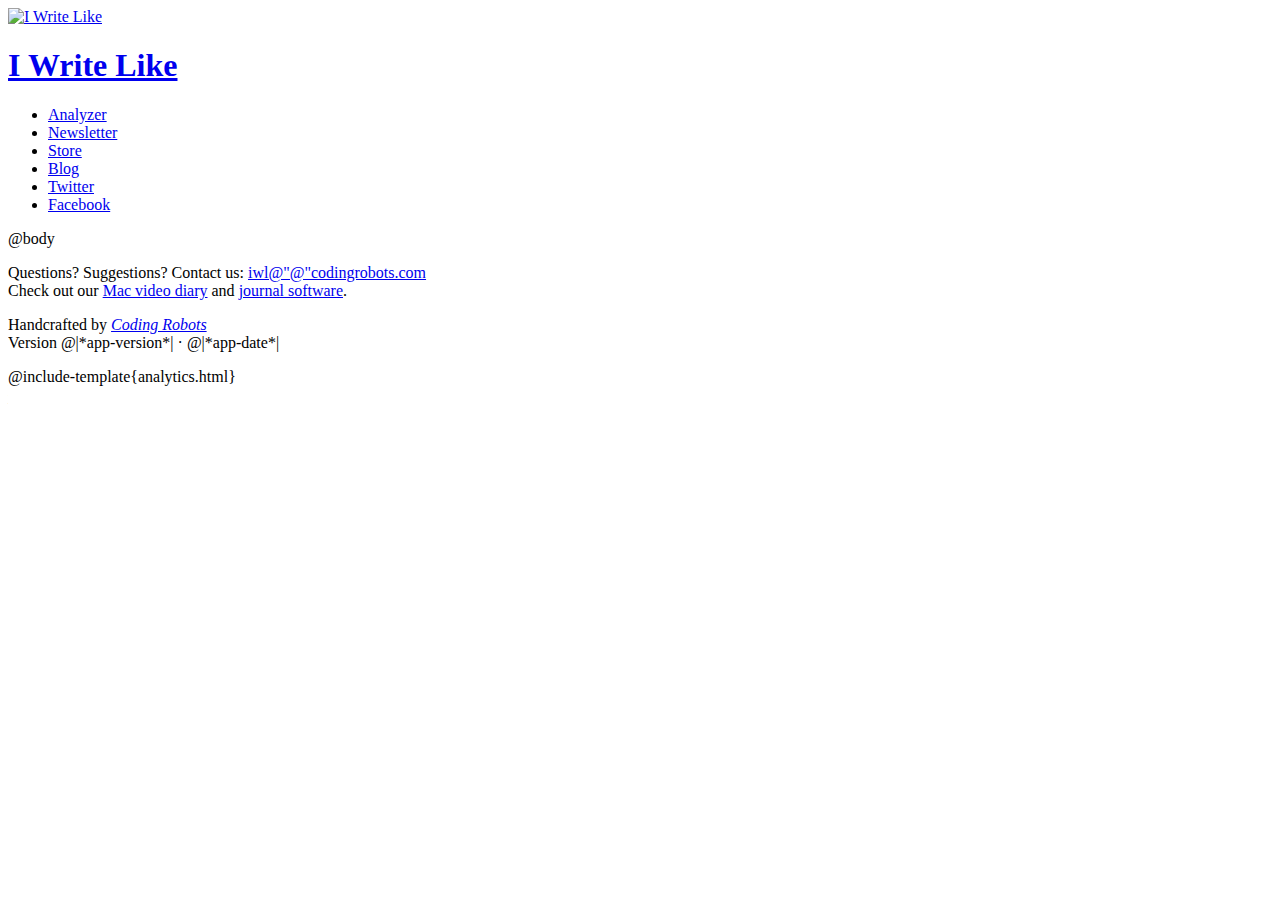
==== templates/base.html @ 66df3f47 "Fix menu items." ====
<!DOCTYPE html>
<head>
  <title>I Write Like @|title|</title>
  <link rel="shortcut icon" type="image/png" href="/static/favicon.png" />
  <link href='http://fonts.googleapis.com/css?family=IM+Fell+English+SC' rel='stylesheet' type='text/css'>
  <meta name="google-site-verification" content="26VPeNd9tqQMfZu55LDitD0OE0yF9Oi4AwEKid4LaQU" />
  <style>
    @include-template{style.css}
  </style>
</head>
<body>
 <div class="header">
   <a href="/" class="logo"><img src="/static/iwl.png" width="90" height="80" alt="I Write Like"></a>
   <h1><a href="/">I Write Like</a></h1>

   <ul class="menu">
      <li><a href="/" @when{@equal?{@|menu|analyzer}class="active"}>Analyzer</a>
      <li><a href="/newsletter" @when{@equal?{@|menu|newsletter}class="active"}>Newsletter</a>
      <li><a href="http://astore.amazon.com/iwritelike-20">Store</a>
      <li><a href="http://blog.iwl.me">Blog</a>
      <li><a href="http://twitter.com/iwritelike">Twitter</a>
      <li><a href="http://www.facebook.com/pages/I-Write-Like/136572043029777">Facebook</a>
   </ul>
 </div>

@body

<div class="footer">
  <p>Questions? Suggestions? Contact us: <a href="mailto:iwl@"@"codingrobots.com">iwl@"@"codingrobots.com</a>
  <br>Check out our <a href="http://www.codingrobots.com/videomemoires/">Mac video diary</a> 
  and <a href="http://www.codingrobots.com/memoires/">journal software</a>.
  <p>Handcrafted by <a href="http://www.codingrobots.com"><em>Coding Robots</em></a>
  <br>Version @|*app-version*| &#183; @|*app-date*|</p>
</div>

@include-template{analytics.html}

</body>
</html>
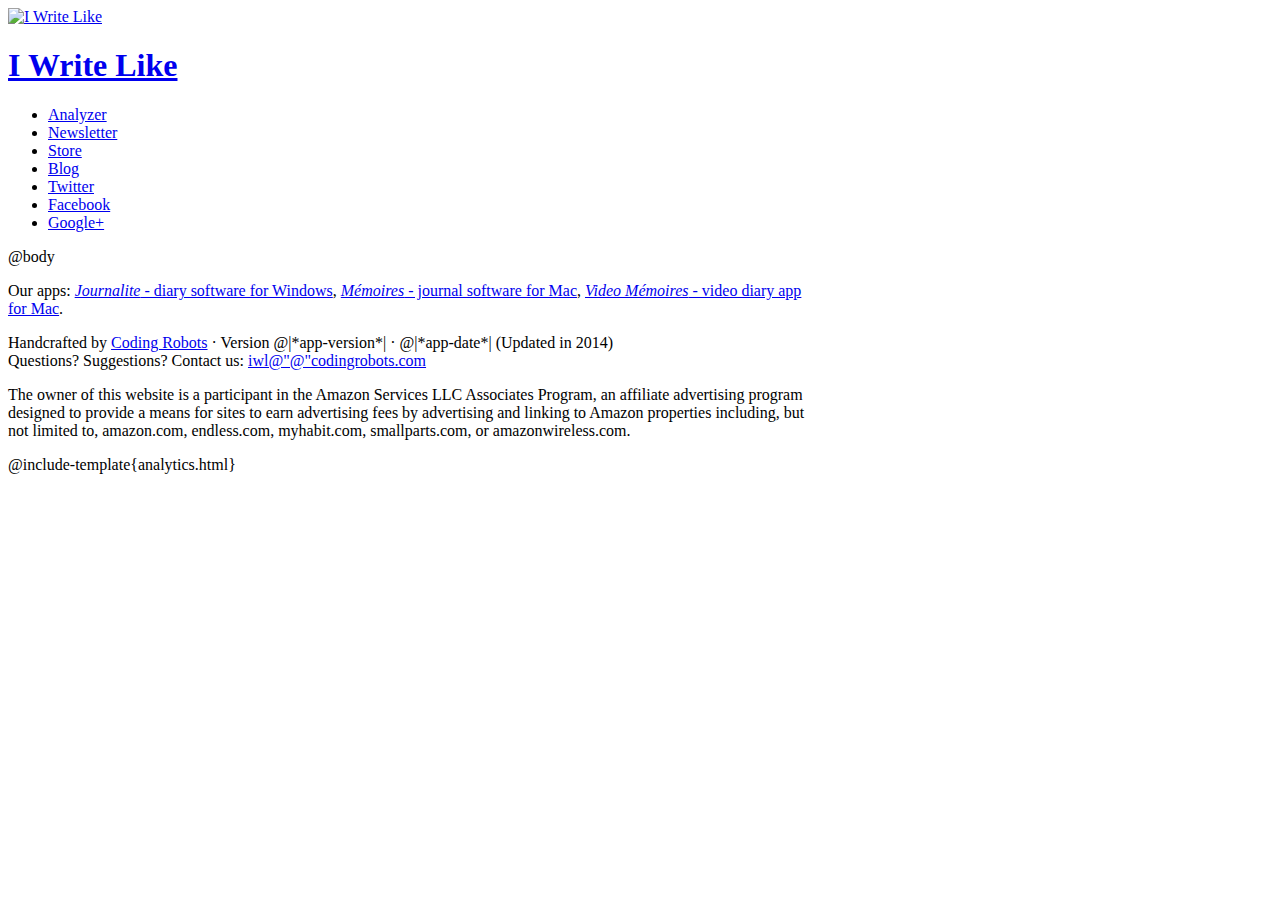
==== commit dafdab29: "Improve footer on all pages." ====
--- a/templates/base.html
+++ b/templates/base.html
@@ -20,20 +20,25 @@
       <li><a href="http://blog.iwl.me">Blog</a>
       <li><a href="http://twitter.com/iwritelike">Twitter</a>
       <li><a href="http://www.facebook.com/pages/I-Write-Like/136572043029777">Facebook</a>
+      <li><a href="https://plus.google.com/+iwritelike">Google+</a>
    </ul>
  </div>
 
 @body
 
-<div class="footer">
-  <p>Questions? Suggestions? Contact us: <a href="mailto:iwl@"@"codingrobots.com">iwl@"@"codingrobots.com</a>
-  <br>Check out our <a href="http://www.codingrobots.com/videomemoires/">Mac video diary</a> 
-  and <a href="http://www.codingrobots.com/memoires/">journal software</a>.
-  <p>Handcrafted by <a href="http://www.codingrobots.com"><em>Coding Robots</em></a>
-  <br>Version @|*app-version*| &#183; @|*app-date*|</p>
+<div class="footer" style="max-width: 800px">
+  <p>Our apps:
+    <a href="http://www.codingrobots.com/journalite/"><i>Journalite</i> - diary software for Windows</a>,
+    <a href="http://www.codingrobots.com/memoires/"><i>Mémoires</i> - journal software for Mac</a>,
+    <a href="http://www.codingrobots.com/videomemoires/"><i>Video Mémoires</i> - video diary app for Mac</a>.
+  </p>
+  <p>Handcrafted by <a href="http://www.codingrobots.com">Coding Robots</a> &#183;
+  Version @|*app-version*| &#183; @|*app-date*| (Updated in 2014)<br>
+  Questions? Suggestions? Contact us: <a href="mailto:iwl@"@"codingrobots.com">iwl@"@"codingrobots.com</a>
+  <p>The owner of this website is a participant in the Amazon Services LLC Associates Program, an affiliate advertising program designed to provide a means for sites to earn advertising fees by advertising and linking to Amazon properties including, but not limited to, amazon.com, endless.com, myhabit.com, smallparts.com, or amazonwireless.com.</p>
 </div>
 
 @include-template{analytics.html}
 
 </body>
-</html>+</html>
